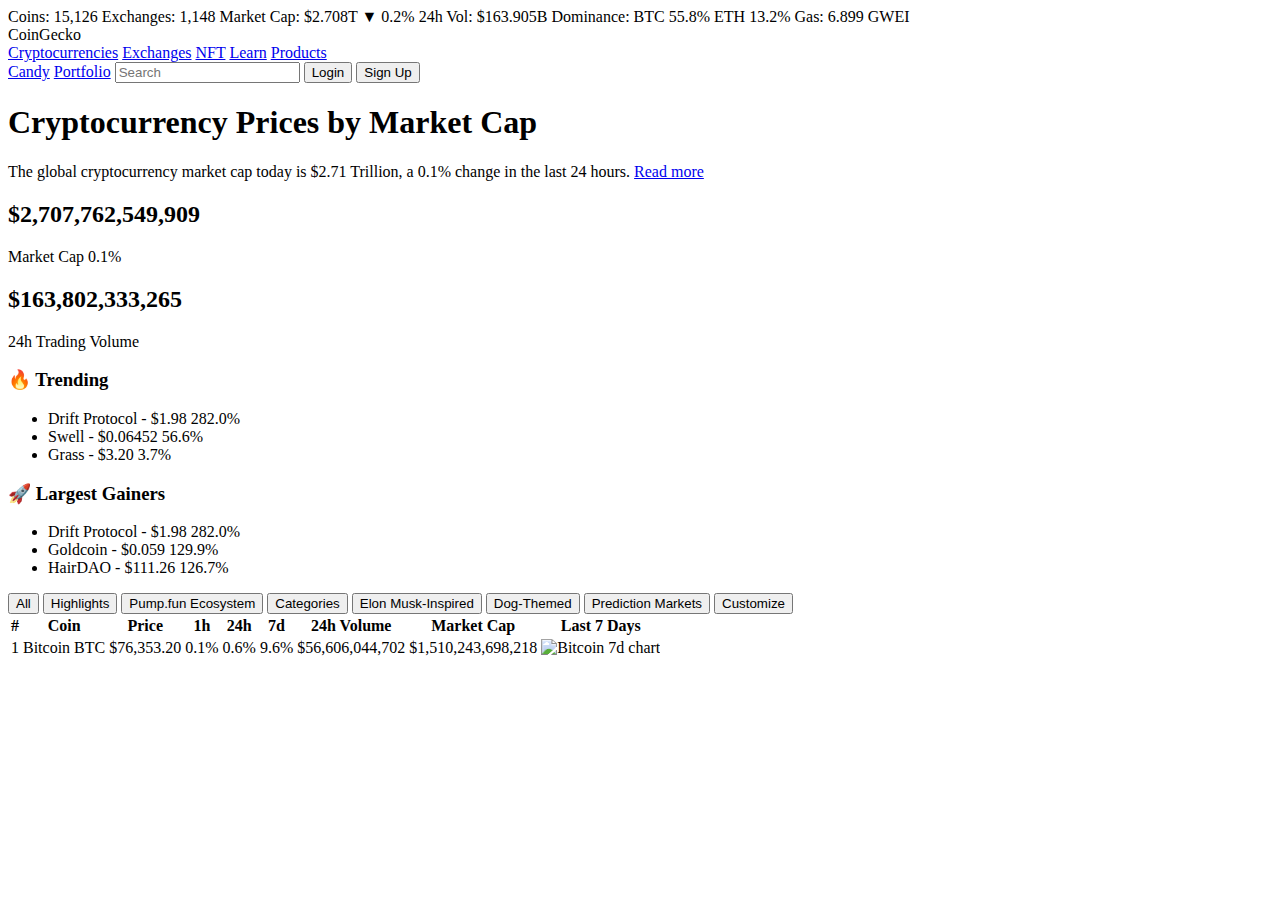
==== store.html @ f5e4151d "first commit" ====
<body>
    <!-- Header Section -->
    <header>
      <div class="top-bar">
        <span>Coins: 15,126</span>
        <span>Exchanges: 1,148</span>
        <span>Market Cap: $2.708T <span class="decrease">▼ 0.2%</span></span>
        <span>24h Vol: $163.905B</span>
        <span>Dominance: BTC 55.8% ETH 13.2%</span>
        <span>Gas: 6.899 GWEI</span>
      </div>
      <div class="header-main">
        <div class="logo">CoinGecko</div>
        <nav>
          <a href="#">Cryptocurrencies</a>
          <a href="#">Exchanges</a>
          <a href="#">NFT</a>
          <a href="#">Learn</a>
          <a href="#">Products</a>
        </nav>
        <div class="actions">
          <a href="#" class="candy">Candy</a>
          <a href="#" class="portfolio">Portfolio</a>
          <input type="text" placeholder="Search">
          <button class="login">Login</button>
          <button class="signup">Sign Up</button>
        </div>
      </div>
    </header>
  
    <!-- Main Content Section -->
    <main>
      <section class="market-overview">
        <h1>Cryptocurrency Prices by Market Cap</h1>
        <p>The global cryptocurrency market cap today is $2.71 Trillion, a <span class="decrease">0.1%</span> change in the last 24 hours. <a href="#">Read more</a></p>
        
        <div class="market-data">
          <div class="market-cap">
            <h2>$2,707,762,549,909</h2>
            <p>Market Cap <span class="decrease">0.1%</span></p>
          </div>
          <div class="trading-volume">
            <h2>$163,802,333,265</h2>
            <p>24h Trading Volume</p>
          </div>
        </div>
  
        <div class="highlight-sections">
          <div class="trending">
            <h3>🔥 Trending</h3>
            <ul>
              <li>Drift Protocol - $1.98 <span class="increase">282.0%</span></li>
              <li>Swell - $0.06452 <span class="increase">56.6%</span></li>
              <li>Grass - $3.20 <span class="increase">3.7%</span></li>
            </ul>
          </div>
          <div class="gainers">
            <h3>🚀 Largest Gainers</h3>
            <ul>
              <li>Drift Protocol - $1.98 <span class="increase">282.0%</span></li>
              <li>Goldcoin - $0.059 <span class="increase">129.9%</span></li>
              <li>HairDAO - $111.26 <span class="increase">126.7%</span></li>
            </ul>
          </div>
        </div>
      </section>
  
      <!-- Cryptocurrency Table -->
      <section class="crypto-table">
        <div class="table-controls">
          <button class="active">All</button>
          <button>Highlights</button>
          <button>Pump.fun Ecosystem</button>
          <button>Categories</button>
          <button>Elon Musk-Inspired</button>
          <button>Dog-Themed</button>
          <button>Prediction Markets</button>
          <button>Customize</button>
        </div>
        
        <table>
          <thead>
            <tr>
              <th>#</th>
              <th>Coin</th>
              <th>Price</th>
              <th>1h</th>
              <th>24h</th>
              <th>7d</th>
              <th>24h Volume</th>
              <th>Market Cap</th>
              <th>Last 7 Days</th>
            </tr>
          </thead>
          <tbody>
            <tr>
              <td>1</td>
              <td>Bitcoin BTC</td>
              <td>$76,353.20</td>
              <td class="increase">0.1%</td>
              <td class="increase">0.6%</td>
              <td class="increase">9.6%</td>
              <td>$56,606,044,702</td>
              <td>$1,510,243,698,218</td>
              <td><img src="chart.png" alt="Bitcoin 7d chart"></td>
            </tr>
            <!-- Add more rows as needed -->
          </tbody>
        </table>
      </section>
    </main>
  
    <script src="script.js"></script> <!-- Link your JavaScript file here -->
  </body>
  </html>
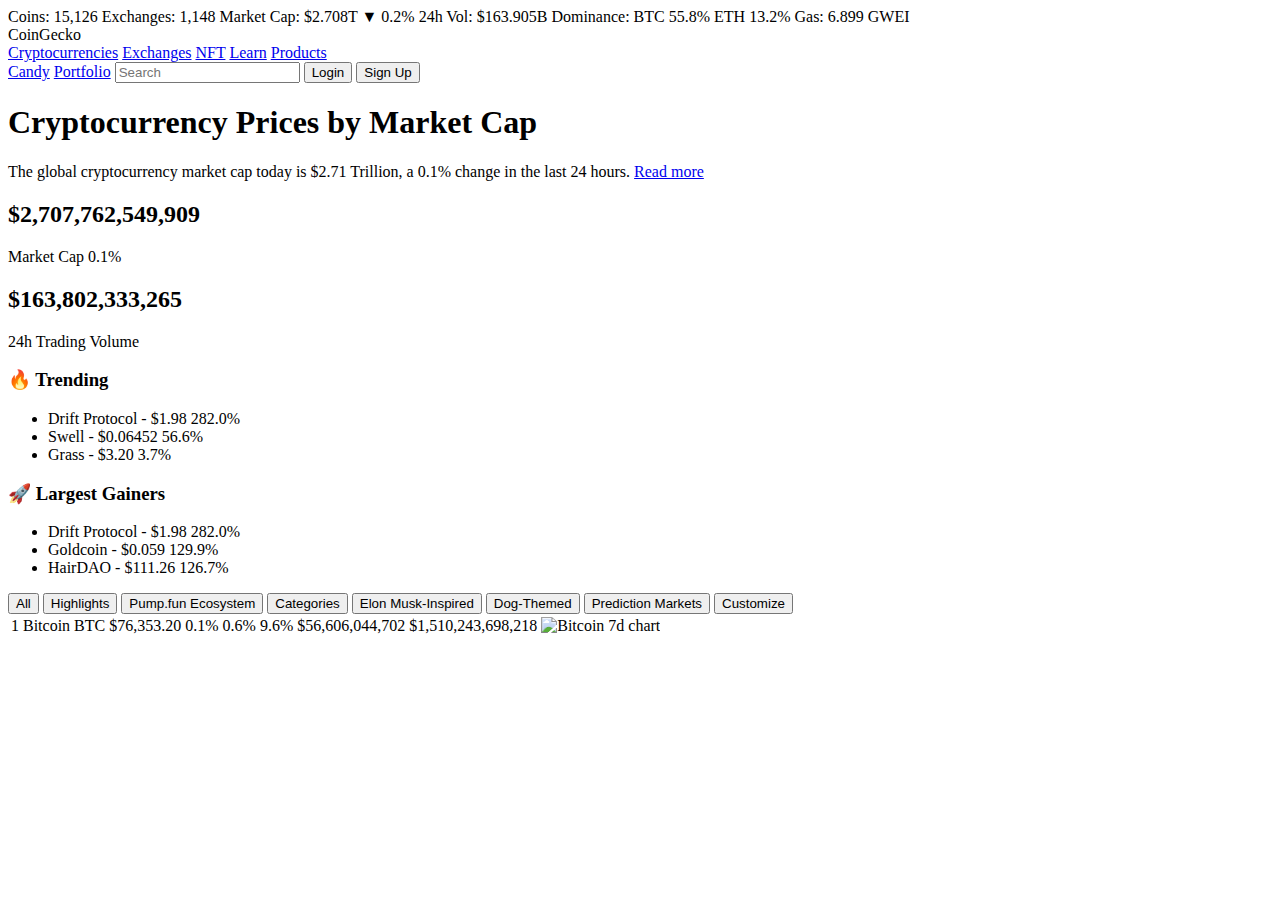
==== commit 9b285877: "added chart" ====
--- a/store.html
+++ b/store.html
@@ -79,19 +79,7 @@
         </div>
         
         <table>
-          <thead>
-            <tr>
-              <th>#</th>
-              <th>Coin</th>
-              <th>Price</th>
-              <th>1h</th>
-              <th>24h</th>
-              <th>7d</th>
-              <th>24h Volume</th>
-              <th>Market Cap</th>
-              <th>Last 7 Days</th>
-            </tr>
-          </thead>
+        
           <tbody>
             <tr>
               <td>1</td>
